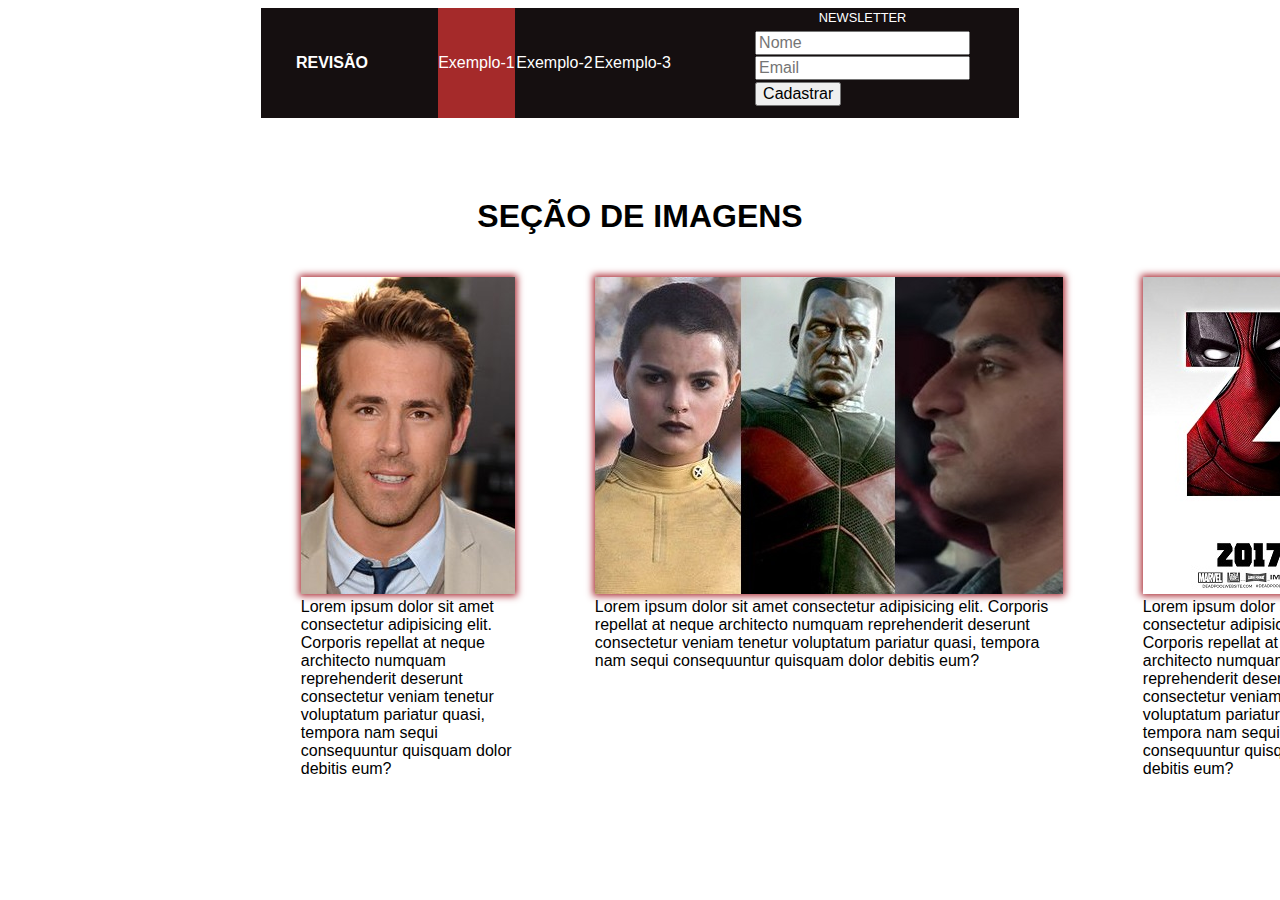
==== exemplo-1.html @ 8226ecd6 "feitos os arquivos" ====
<!DOCTYPE html>
<html lang="en">
<head>
    <meta charset="UTF-8">
    <meta http-equiv="X-UA-Compatible" content="IE=edge">
    <meta name="viewport" content="width=device-width, initial-scale=1.0">
    <title>REVISÃO 1</title>
    <link rel="stylesheet" href="./css/style.css">
</head>
<body>
    <div class="container">
        <header class="cabecalho">
            <h1 class="titulo">REVISÃO</h1>
            <nav class="menu">
                <a href="#" class="active">Exemplo-1</a>
                <a href="./exemplo-2.html">Exemplo-2</a>
                <a href="./exemplo-3.html">Exemplo-3</a>
            </nav>
            <form action="index.html" class="cadastro" method="get">
                <fieldset>
                    <legend>NEWSLETTER</legend>
                    <div>
                        <input type="text" name="nmUSer" id="nmUserId" placeholder="Nome">
                    </div>
                    <div>
                        <input type="email" name="emailUSer" id="emailUserId" placeholder="Email">
                    </div>
                    <div>
                        <input type="button" id="btnEnviar" value="Cadastrar">
                    </div>
                </fieldset>
            </form>
        </header>

        <h2 class="tit-img">SEÇÃO DE IMAGENS</h2>

        <section class="boxImg">
            <figure>
                <img src="./img/ator.png" alt="">
                <figcaption>Lorem ipsum dolor sit amet consectetur adipisicing elit. Corporis repellat at neque architecto numquam reprehenderit deserunt consectetur veniam tenetur voluptatum pariatur quasi, tempora nam sequi consequuntur quisquam dolor debitis eum?</figcaption>
            </figure>
            <figure>
                <img src="./img/3homu.png" alt="">
                <figcaption>Lorem ipsum dolor sit amet consectetur adipisicing elit. Corporis repellat at neque architecto numquam reprehenderit deserunt consectetur veniam tenetur voluptatum pariatur quasi, tempora nam sequi consequuntur quisquam dolor debitis eum?</figcaption>
            </figure>
            <figure>
                <img src="./img/filmeddpool.png" alt="">
                <figcaption>Lorem ipsum dolor sit amet consectetur adipisicing elit. Corporis repellat at neque architecto numquam reprehenderit deserunt consectetur veniam tenetur voluptatum pariatur quasi, tempora nam sequi consequuntur quisquam dolor debitis eum?</figcaption>
            </figure>
        </section>

    </div>
</body>
</html>
---- css/style.css ----
*{
    box-sizing: border-box;
    font-size: 16px;
    font-family: 'Trebuchet MS', 'Lucida Sans', Arial, sans-serif;
    text-decoration: none;
}

.container{
    margin-left: 20%;
    margin-right: 20%;
}

.cabecalho{
    display: flex;
    flex-direction: row;
    justify-content: space-around;
    align-items: center;
    background-color: #0d0708f7;
    color: #fff;
}

.menu{
    display: flex;
    column-gap: normal;
    gap: 0.1rem;
}

.menu > a{
    color: #fff;
    padding: 2.87rem 0;
}

.menu > a:hover{
    background-color: blueviolet;
}

.active{
    background-color: brown;
}

.cadastro > fieldset{
    display: flex;
    flex-direction: column;
    row-gap: 0.1rem;
    border: none;
}

.cadastro > fieldset legend{
    text-align: center;
    font-size: 0.8rem;
}

.tit-img{
    text-align: center;
    font-size: 2rem;
    margin-top: 5rem;
}

.boxImg{
    display: flex;
    justify-content: space-between;
}

.boxImg img{
    box-shadow: 0px 0px 7px 2px #AA2B35;
}

.boxImg img:hover{
    box-shadow: 0px 0px 0px 2px #5248df;
}
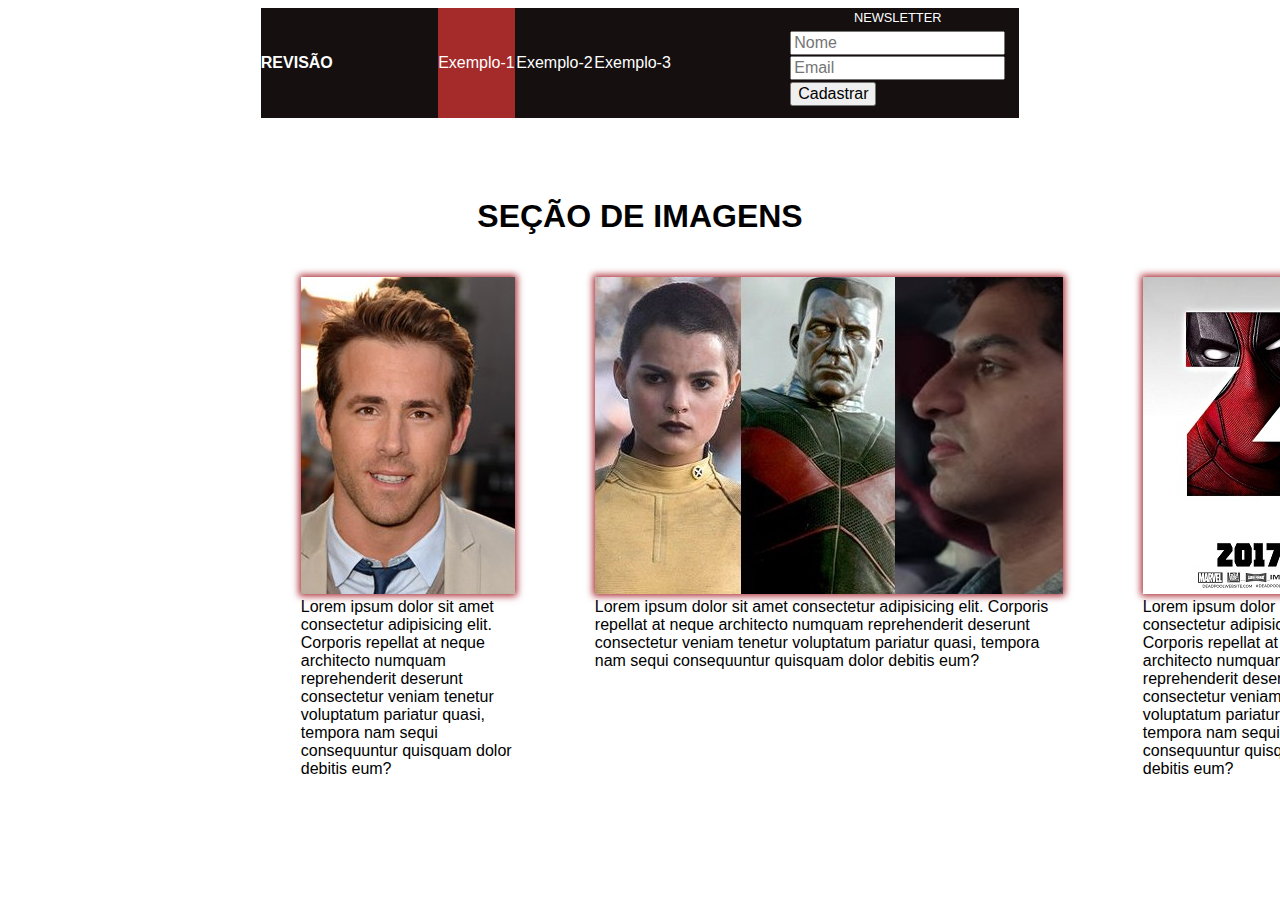
==== commit 27488a12: "validacao em JS" ====
--- a/exemplo-1.html
+++ b/exemplo-1.html
@@ -6,6 +6,7 @@
     <meta name="viewport" content="width=device-width, initial-scale=1.0">
     <title>REVISÃO 1</title>
     <link rel="stylesheet" href="./css/style.css">
+    <script src="./js/script.js" defer></script>
 </head>
 <body>
     <div class="container">
@@ -16,17 +17,18 @@
                 <a href="./exemplo-2.html">Exemplo-2</a>
                 <a href="./exemplo-3.html">Exemplo-3</a>
             </nav>
-            <form action="index.html" class="cadastro" method="get">
+            <form action="exemplo-1.html" class="cadastro" method="get">
                 <fieldset>
                     <legend>NEWSLETTER</legend>
                     <div>
-                        <input type="text" name="nmUSer" id="nmUserId" placeholder="Nome">
+                        <input type="text" name="nmUSer" id="nmUserId" placeholder="Nome" pattern="[A-Za-z]{0,120}" title="Somente letras são aceitas nesse campo">
                     </div>
                     <div>
                         <input type="email" name="emailUSer" id="emailUserId" placeholder="Email">
                     </div>
                     <div>
                         <input type="button" id="btnEnviar" value="Cadastrar">
+                        <!--<input type="submit" value="ENVIAR">-->
                     </div>
                 </fieldset>
             </form>
--- a/css/style.css
+++ b/css/style.css
@@ -1,7 +1,7 @@
 *{
     box-sizing: border-box;
     font-size: 16px;
-    font-family: 'Trebuchet MS', 'Lucida Sans', Arial, sans-serif;
+    font-family: 'Trebuchet MS','Lucida Sans', Arial, sans-serif;
     text-decoration: none;
 }
 
@@ -13,7 +13,7 @@
 .cabecalho{
     display: flex;
     flex-direction: row;
-    justify-content: space-around;
+    justify-content: space-between;
     align-items: center;
     background-color: #0d0708f7;
     color: #fff;
@@ -23,6 +23,7 @@
     display: flex;
     column-gap: normal;
     gap: 0.1rem;
+
 }
 
 .menu > a{
@@ -66,5 +67,5 @@
 }
 
 .boxImg img:hover{
-    box-shadow: 0px 0px 0px 2px #5248df;
+    box-shadow: 0px 0px 7px 2px #0000ff;
 }